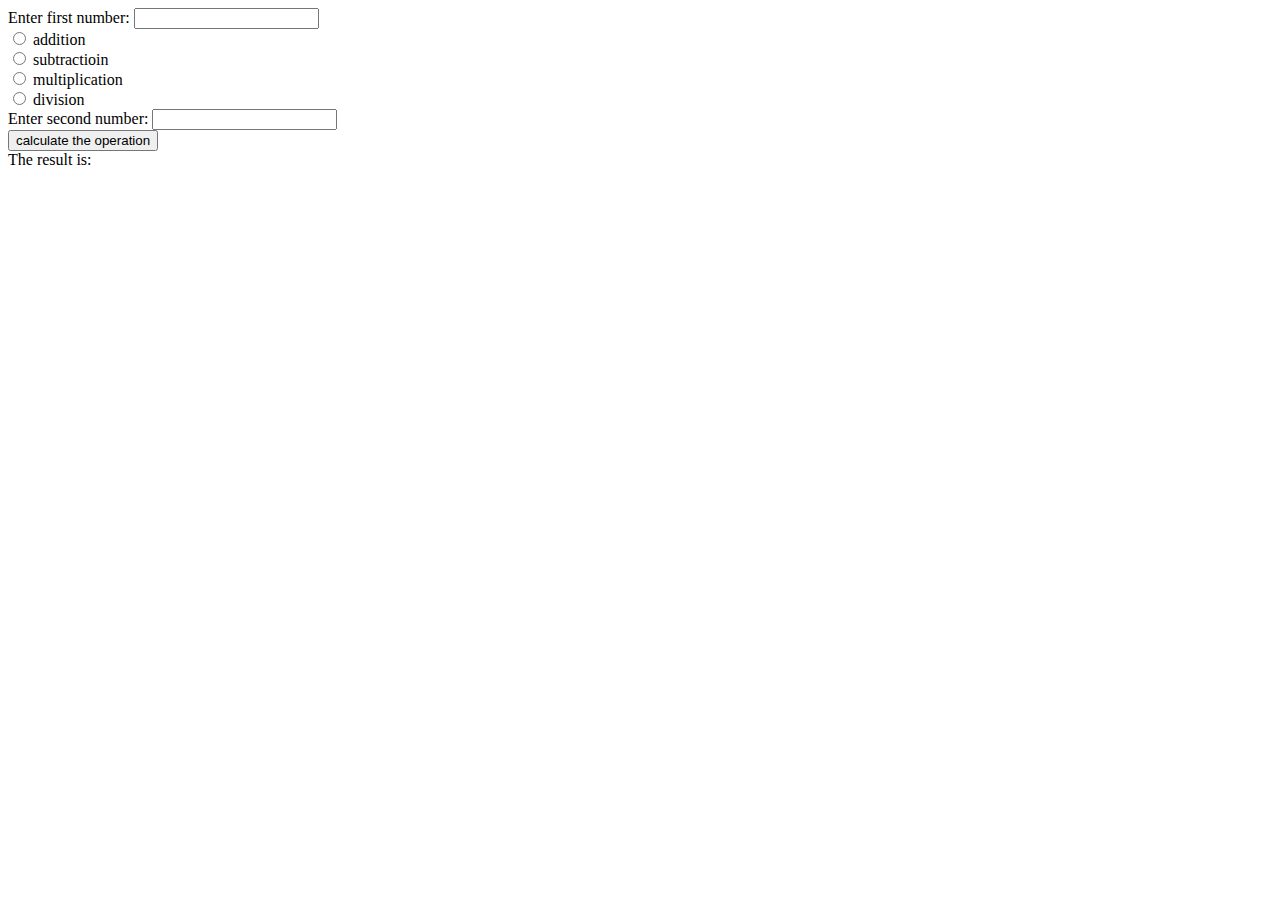
==== calculator.html @ fde7702e "update js to OOP" ====
<!DOCTYPE html>
<html lang="en">
<head>
    <script src="calculate.js"></script>
</head>    

<title>Tina's website</title>

<body>
    <label for="number1">Enter first number:</label>
    <input type="text" id="number1" name="number1"><br>

    <input type="radio" id="add" name="operator" value="1">
    <label for="add">addition</label><br>

    <input type="radio" id="sub" name="operator" value="2">
    <label for="sub">subtractioin</label><br>

    <input type="radio" id="mul" name="operator" value="3">
    <label for="mul">multiplication</label><br>

    <input type="radio" id="div" name="operator" value="4">
    <label for="div">division</label><br>
    
    <label for="number2">Enter second number:</label>
    <input type="text" id="number2" name="number2"><br>

    <button onclick="cal()">calculate the operation</button><br>
    <label>The result is: </label>
    <label id="result"></label>
<script>
    function cal(){
        var calculator=new Calculator();
        var success=calculator.verify(document.getElementById("number1"));
        if (success==false){
            return false;
        }

        success=calculator.verify(document.getElementById("number2"));
        if (success==false){
            return false;
        }

        var n1=parseFloat(document.getElementById("number1").value);
        var n2=parseFloat(document.getElementById("number2").value);

        var x = document.getElementById("result"); 
        
        if (document.getElementById('add').checked) {
            x.innerHTML = calculator.add(n1,n2);
        }else if (document.getElementById('sub').checked) {
            x.innerHTML = calculator.sub(n1,n2);
        }else if (document.getElementById('mul').checked) {
            x.innerHTML = calculator.mul(n1,n2);
        }else if (document.getElementById('div').checked) {
            var y=calculator.div(n1,n2);
            if (y!==false){
                x.innerHTML = y;
            }else{
                document.getElementById("number2").value="";
                document.getElementById("number2").focus();
            }
            
        }

    }

</script>


</body>
</html>
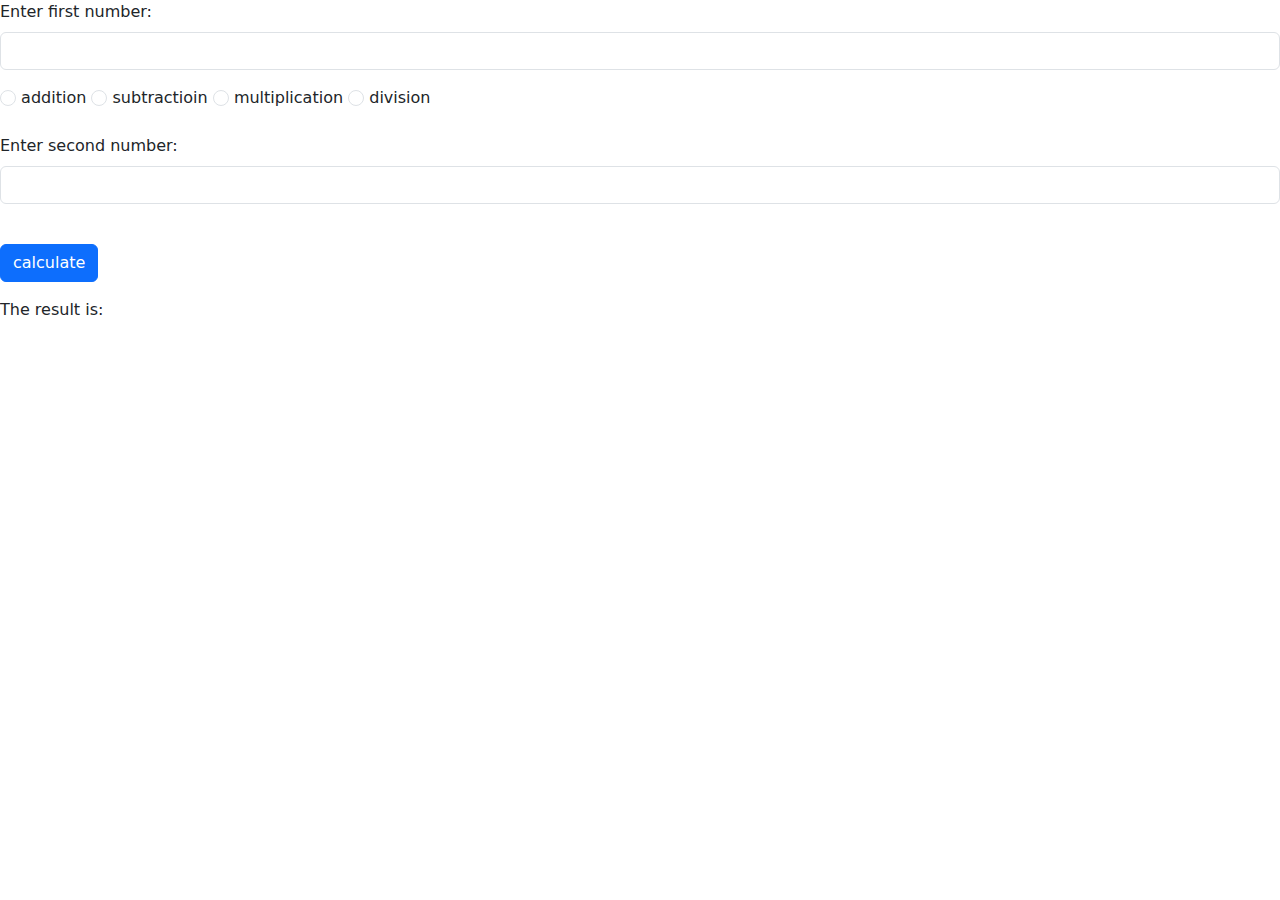
==== commit e298c2e4: "practise css" ====
--- a/calculator.html
+++ b/calculator.html
@@ -1,68 +1,85 @@
 <!DOCTYPE html>
 <html lang="en">
 <head>
-    <script src="calculate.js"></script>
+    <script src="js/calculate.js"></script>
+    <script src="https://ajax.googleapis.com/ajax/libs/jquery/3.7.1/jquery.min.js"></script>
+    <script src="js/alert.js"></script>
+    <link href="https://cdn.jsdelivr.net/npm/bootstrap@5.3.3/dist/css/bootstrap.min.css" rel="stylesheet" integrity="sha384-QWTKZyjpPEjISv5WaRU9OFeRpok6YctnYmDr5pNlyT2bRjXh0JMhjY6hW+ALEwIH" crossorigin="anonymous">
+
 </head>    
 
 <title>Tina's website</title>
 
 <body>
-    <label for="number1">Enter first number:</label>
-    <input type="text" id="number1" name="number1"><br>
+    <form>
+        <div class="mb-3">
+            <label for="number1" class="form-label">Enter first number:</label>
+            <input type="text" id="number1" name="number1" class="form-control">
+        </div>
+        <div class="mb-3">
+            <input type="radio" id="add" name="operator" value="1" class="form-check-input">
+            <label for="add" class="form-label">addition</label>
 
-    <input type="radio" id="add" name="operator" value="1">
-    <label for="add">addition</label><br>
+            <input type="radio" id="sub" name="operator" value="2" class="form-check-input">
+            <label for="sub" class="form-label">subtractioin</label>
 
-    <input type="radio" id="sub" name="operator" value="2">
-    <label for="sub">subtractioin</label><br>
+            <input type="radio" id="mul" name="operator" value="3" class="form-check-input">
+            <label for="mul" class="form-label">multiplication</label>
 
-    <input type="radio" id="mul" name="operator" value="3">
-    <label for="mul">multiplication</label><br>
+            <input type="radio" id="div" name="operator" value="4" class="form-check-input">
+            <label for="div" class="form-label">division</label>
+        </div>
+        <div class="mb-3">
+            <label for="number2" class="form-label">Enter second number:</label>
+            <input type="text" id="number2" name="number2" class="form-control"><br>
+        
+        </div>
 
-    <input type="radio" id="div" name="operator" value="4">
-    <label for="div">division</label><br>
-    
-    <label for="number2">Enter second number:</label>
-    <input type="text" id="number2" name="number2"><br>
+        <div class="mb-3">
+            <button onclick="cal()" class="btn btn-primary" type="button">calculate</button><br>
+        </div>
+        <div class="mb-3">
+                <label>The result is: </label>
+            <label id="result" class="form-label" ></label>
+        </div>
+</form>
+<script src="https://cdn.jsdelivr.net/npm/bootstrap@5.3.3/dist/js/bootstrap.bundle.min.js" integrity="sha384-YvpcrYf0tY3lHB60NNkmXc5s9fDVZLESaAA55NDzOxhy9GkcIdslK1eN7N6jIeHz" crossorigin="anonymous"></script>
 
-    <button onclick="cal()">calculate the operation</button><br>
-    <label>The result is: </label>
-    <label id="result"></label>
 <script>
     function cal(){
         var calculator=new Calculator();
-        var success=calculator.verify(document.getElementById("number1"));
+        var success=calculator.verify($("#number1"));
         if (success==false){
             return false;
         }
 
-        success=calculator.verify(document.getElementById("number2"));
+        success=calculator.verify($("#number2"));
         if (success==false){
             return false;
         }
+        
+        var n1=parseFloat($("#number1").val());
+        var n2=parseFloat($("#number2").val());
 
-        var n1=parseFloat(document.getElementById("number1").value);
-        var n2=parseFloat(document.getElementById("number2").value);
-
-        var x = document.getElementById("result"); 
+        var result=null;
         
         if (document.getElementById('add').checked) {
-            x.innerHTML = calculator.add(n1,n2);
+            result=calculator.add(n1,n2);
         }else if (document.getElementById('sub').checked) {
-            x.innerHTML = calculator.sub(n1,n2);
+            result= calculator.sub(n1,n2);
         }else if (document.getElementById('mul').checked) {
-            x.innerHTML = calculator.mul(n1,n2);
+            result=calculator.mul(n1,n2);
         }else if (document.getElementById('div').checked) {
-            var y=calculator.div(n1,n2);
-            if (y!==false){
-                x.innerHTML = y;
-            }else{
-                document.getElementById("number2").value="";
-                document.getElementById("number2").focus();
+            result=calculator.div(n1,n2);
+            
+            if (result==false){
+                $("#number2").val("");
+                $("#number2").focus();
+                return false;
             }
             
         }
-
+        $("#result").text(result);
     }
 
 </script>
